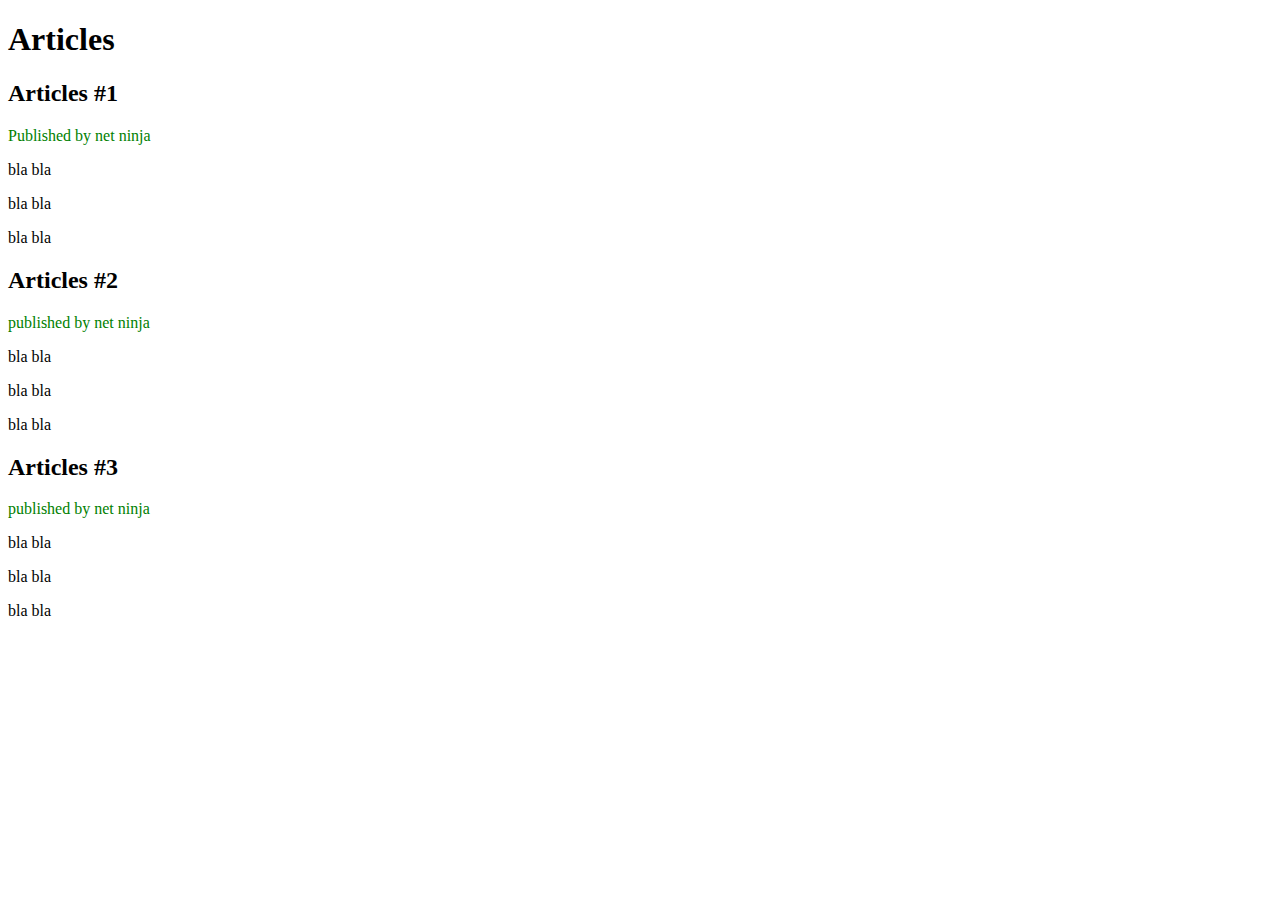
==== articles.html @ 6aa61c32 "added adjacent selectors" ====
<!DOCTYPE html>
<html>

   <head>
      <title>CSS for beginners</title>
      <link rel="stylesheet" type="text/css" href="syntax.css">


   </head>  

   <body>

       <div id="header">
           <h1>Articles</h1>
       </div>

       <div id="all-articles">

           <h2>Articles #1</h2>
           <p>Published by net ninja</p>
           <p>bla bla</p>
           <p>bla bla</p>
           <p>bla bla</p>

           <h2>Articles #2</h2>
           <p>published by net ninja</p>
           <p>bla bla</p>
           <p>bla bla</p>
           <p>bla bla</p>

           <h2>Articles #3</h2>
           <p>published by net ninja</p>
           <p>bla bla</p>
           <p>bla bla</p>
           <p>bla bla</p>
       </div>
   </body>
---- syntax.css ----
#all-articles h2 + p{
    color: green;
}
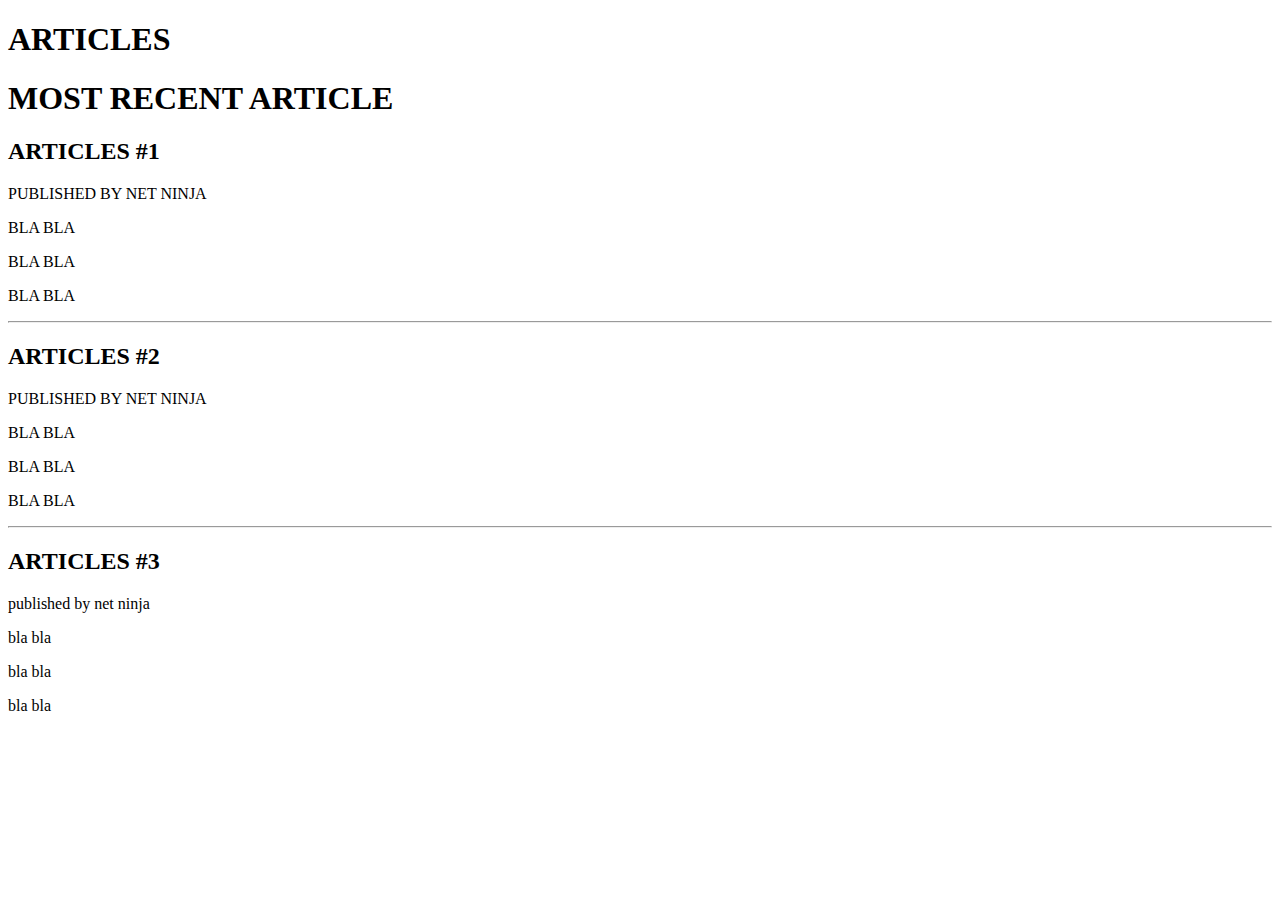
==== commit b3f242f8: "added text-transform" ====
--- a/articles.html
+++ b/articles.html
@@ -14,19 +14,25 @@
            <h1>Articles</h1>
        </div>
 
-       <div id="all-articles">
+       <h1>Most recent article</h1>
 
+       <article>
            <h2>Articles #1</h2>
            <p>Published by net ninja</p>
            <p>bla bla</p>
            <p>bla bla</p>
            <p>bla bla</p>
+           <hr>
+        </article>  
 
+        <article>
            <h2>Articles #2</h2>
            <p>published by net ninja</p>
            <p>bla bla</p>
            <p>bla bla</p>
            <p>bla bla</p>
+           <hr>
+        </article>  
 
            <h2>Articles #3</h2>
            <p>published by net ninja</p>
--- a/syntax.css
+++ b/syntax.css
@@ -1,3 +1,7 @@
-#all-articles h2 + p{
-    color: green;
+body{
+    text-transform: uppercase;
+}
+
+body > p{
+    text-transform: none;
 }